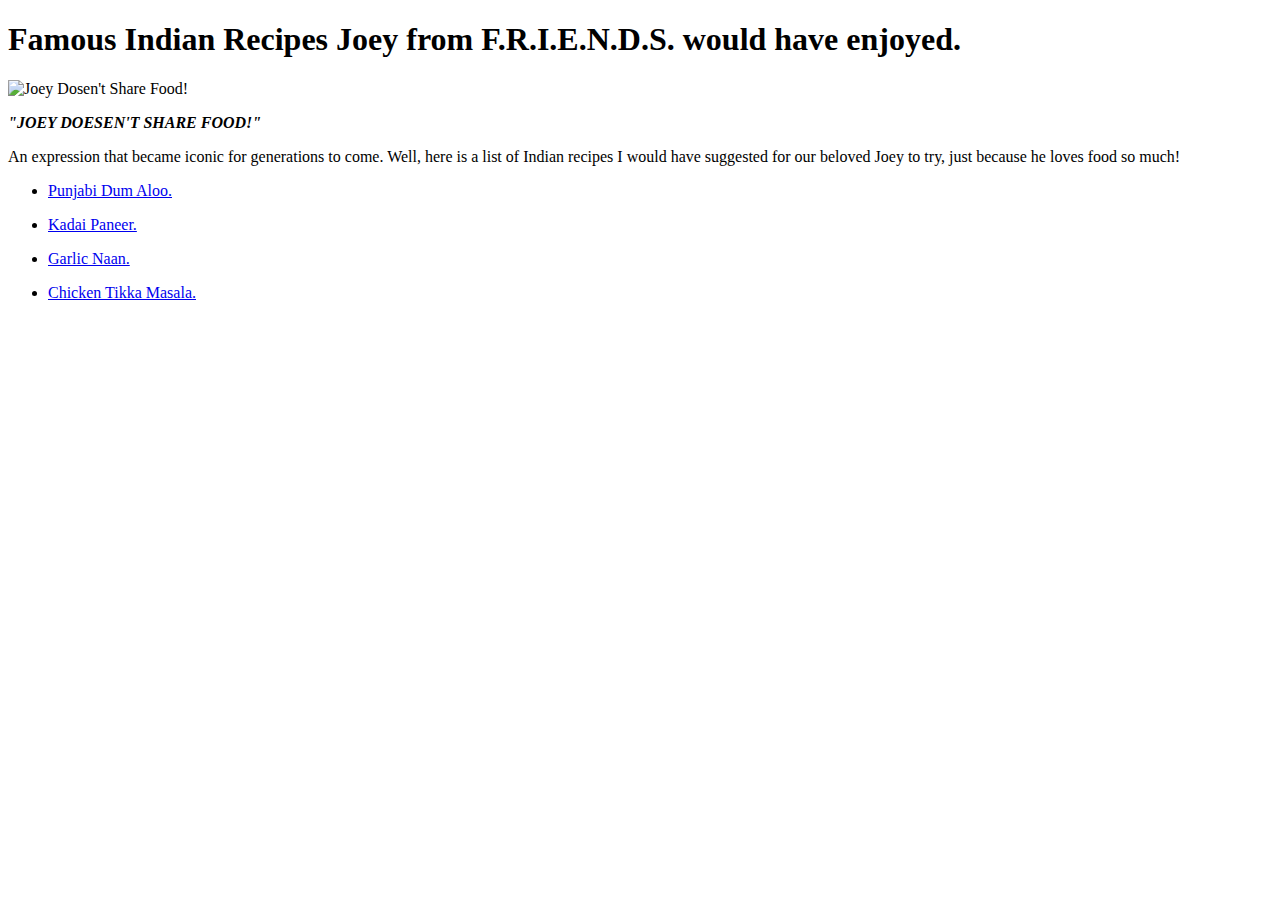
==== index.html @ e3c83024 "fixed typo" ====
<!DOCTYPE html>
<html lang="en">
<head>
    <meta charset="UTF-8">
    <title>Famous Indian Recipes Joey would have enjoyed.</title>
</head>
<body>
    <h1> Famous Indian Recipes Joey from F.R.I.E.N.D.S. would have enjoyed.</h1>
    <p><img src="https://media3.giphy.com/media/llToceLTKQj0R1Asid/giphy.gif" alt="Joey Dosen't Share Food!"></p>
    <p><strong><em>"JOEY DOESEN'T SHARE FOOD!"</em></strong></p><p>An expression that became iconic for generations to come. Well, here is a list of Indian recipes I would have suggested for our beloved Joey to try, just because he loves food so much!</p>
    <ul>
    <li><p><a href="./indian-recipes/punjabi-dum-aloo.html">Punjabi Dum Aloo.</a></p></li>
    <li><p><a href="./indian-recipes/kadai-paneer.html">Kadai Paneer.</a></p></li>
    <li><p><a href="./indian-recipes/garlic-naan.html">Garlic Naan.</a></p></li>
    <li><p><a href="./indian-recipes/chicken-tikka-masala.html">Chicken Tikka Masala.</a></p></li>
    </ul>
</body>
</html>
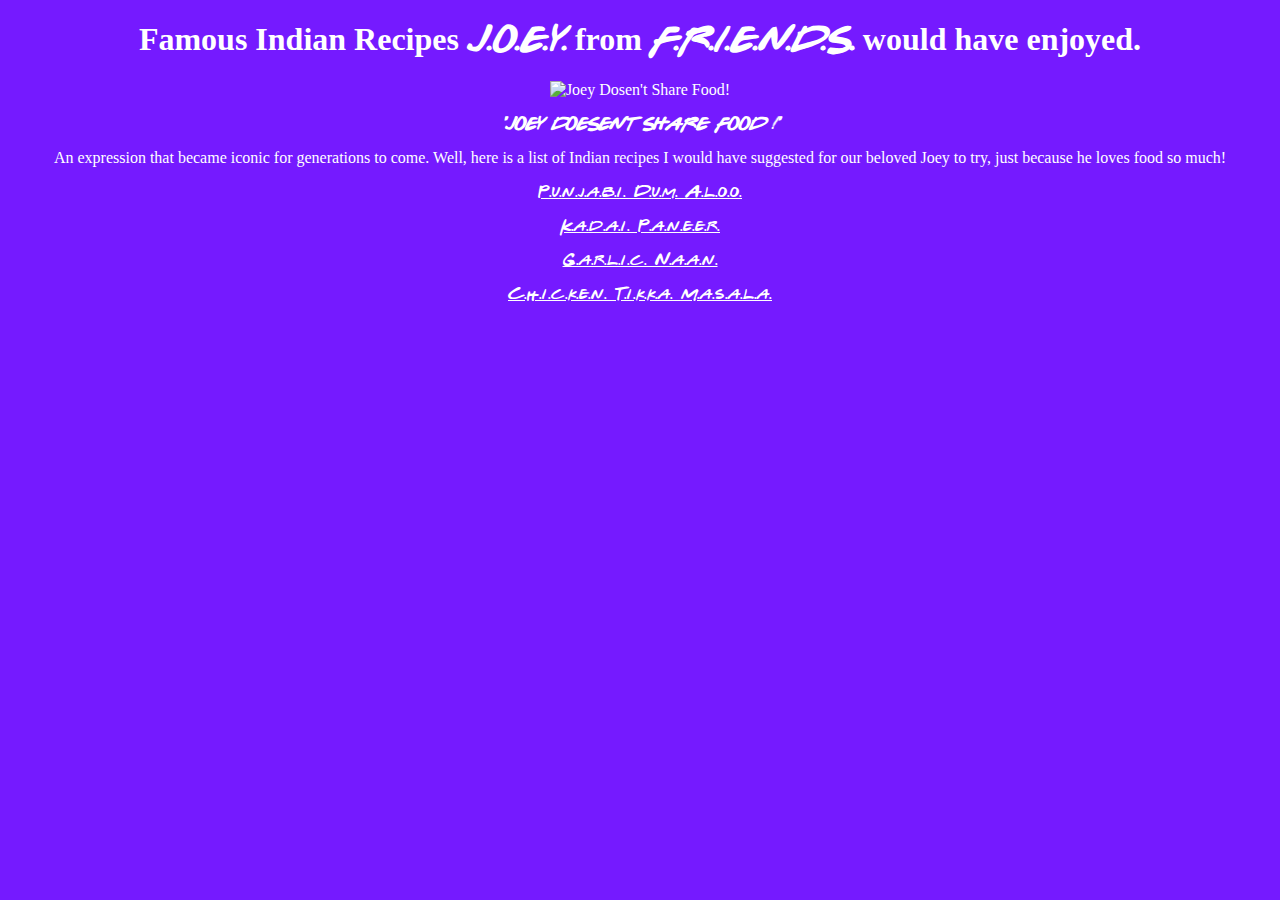
==== commit edd4eba8: "added basic css with fonts." ====
--- a/index.html
+++ b/index.html
@@ -2,17 +2,17 @@
 <html lang="en">
 <head>
     <meta charset="UTF-8">
-    <title>Famous Indian Recipes Joey would have enjoyed.</title>
+    <title>Famous Indian Recipes J.o.e.y. would have enjoyed.</title>
+    <link rel="stylesheet" href="./CSS/styles.css">
 </head>
-<body>
-    <h1> Famous Indian Recipes Joey from F.R.I.E.N.D.S. would have enjoyed.</h1>
+<body><div>
+    <h1> Famous Indian Recipes <em class="friends">J.O.E.Y.</em> from <em class="friends">F.R.I.E.N.D.S.</em> would have enjoyed.</h1>
     <p><img src="https://media3.giphy.com/media/llToceLTKQj0R1Asid/giphy.gif" alt="Joey Dosen't Share Food!"></p>
-    <p><strong><em>"JOEY DOESEN'T SHARE FOOD!"</em></strong></p><p>An expression that became iconic for generations to come. Well, here is a list of Indian recipes I would have suggested for our beloved Joey to try, just because he loves food so much!</p>
-    <ul>
-    <li><p><a href="./indian-recipes/punjabi-dum-aloo.html">Punjabi Dum Aloo.</a></p></li>
-    <li><p><a href="./indian-recipes/kadai-paneer.html">Kadai Paneer.</a></p></li>
-    <li><p><a href="./indian-recipes/garlic-naan.html">Garlic Naan.</a></p></li>
-    <li><p><a href="./indian-recipes/chicken-tikka-masala.html">Chicken Tikka Masala.</a></p></li>
-    </ul>
+    <p><strong><em class="friends">"JOEY DOESEN'T SHARE FOOD !"</em></strong></p><p>An expression that became iconic for generations to come. Well, here is a list of Indian recipes I would have suggested for our beloved Joey to try, just because he loves food so much!</p>
+    <p><a href="./indian-recipes/punjabi-dum-aloo.html" target="_blank" class="friends">P.u.n.j.a.b.i. D.u.m. A.l.o.o.</a></p>
+    <p><a href="./indian-recipes/kadai-paneer.html" target="_blank" class="friends">K.a.d.a.i. P.a.n.e.e.r.</a></p>
+    <p><a href="./indian-recipes/garlic-naan.html" target="_blank" class="friends">G.a.r.l.i.c. N.a.a.n.</a></p>
+    <p><a href="./indian-recipes/chicken-tikka-masala.html" target="_blank" class="friends">C.h.i.c.k.e.n. T.i.k.k.a. M.a.s.a.l.a.</a></p>
+    </div>
 </body>
 </html>--- a/CSS/styles.css
+++ b/CSS/styles.css
@@ -0,0 +1,23 @@
+@font-face {
+    font-family: "Gabriel Weiss' Friends Font";
+    src: url("../fonts/friends/GABRWFFR.TTF");
+}
+* {
+    background-color: #751aff;
+    color: #ffffff;
+    font-family: "Times New Roman", sans-serif;
+}
+div {
+    text-align: center;
+}
+#image {
+    height: auto;
+    width: 310px;
+}
+img {
+    height: auto;
+    width: 500px;
+}
+.friends {
+    font-family: "Gabriel Weiss' Friends Font";
+}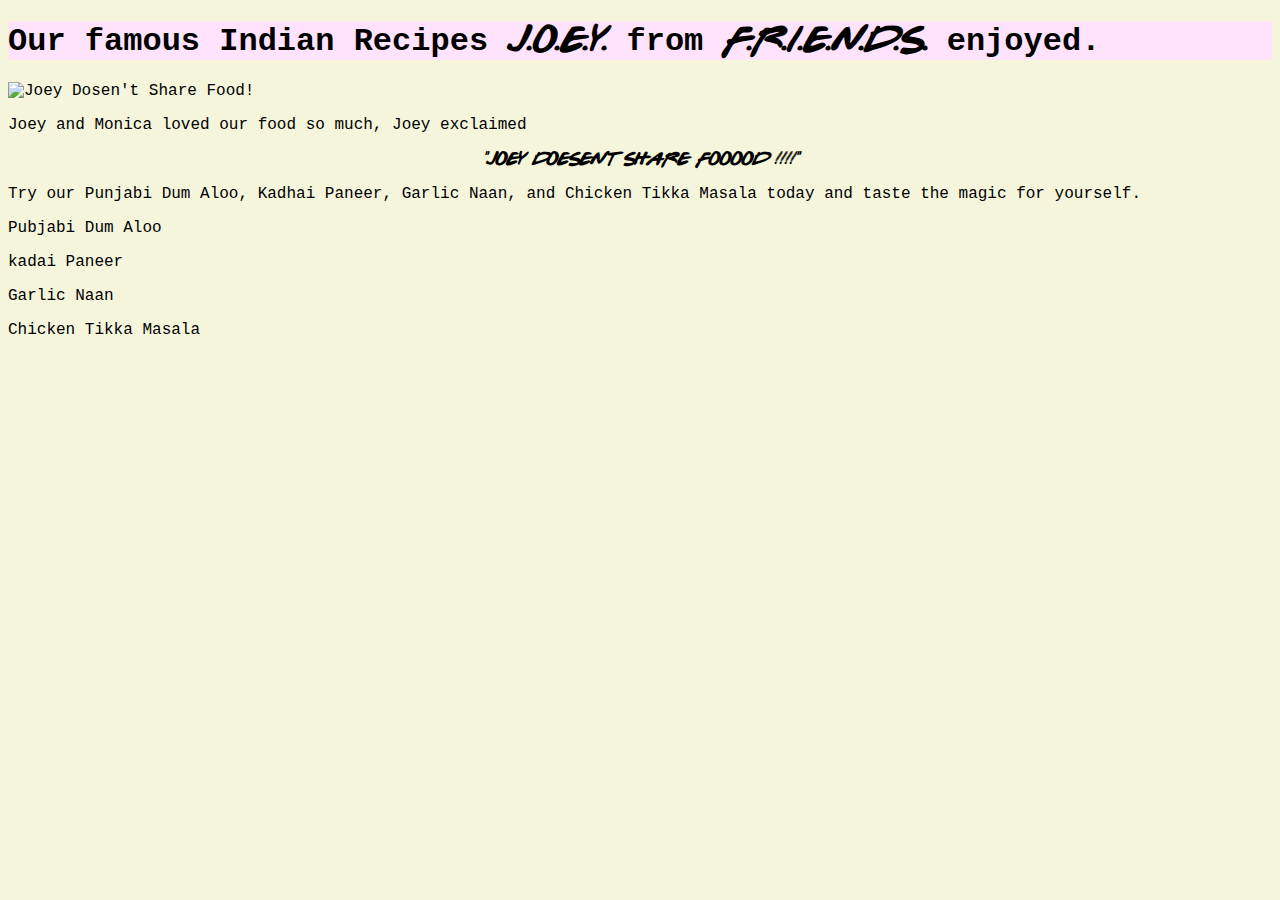
==== commit 00c2fa5c: "changed html and css" ====
--- a/index.html
+++ b/index.html
@@ -2,17 +2,16 @@
 <html lang="en">
 <head>
     <meta charset="UTF-8">
-    <title>Famous Indian Recipes J.o.e.y. would have enjoyed.</title>
+    <title>J.o.e.y. & indian food.</title>
     <link rel="stylesheet" href="./CSS/styles.css">
 </head>
-<body><div>
-    <h1> Famous Indian Recipes <em class="friends">J.O.E.Y.</em> from <em class="friends">F.R.I.E.N.D.S.</em> would have enjoyed.</h1>
-    <p><img src="https://media3.giphy.com/media/llToceLTKQj0R1Asid/giphy.gif" alt="Joey Dosen't Share Food!"></p>
-    <p><strong><em class="friends">"JOEY DOESEN'T SHARE FOOD !"</em></strong></p><p>An expression that became iconic for generations to come. Well, here is a list of Indian recipes I would have suggested for our beloved Joey to try, just because he loves food so much!</p>
-    <p><a href="./indian-recipes/punjabi-dum-aloo.html" target="_blank" class="friends">P.u.n.j.a.b.i. D.u.m. A.l.o.o.</a></p>
-    <p><a href="./indian-recipes/kadai-paneer.html" target="_blank" class="friends">K.a.d.a.i. P.a.n.e.e.r.</a></p>
-    <p><a href="./indian-recipes/garlic-naan.html" target="_blank" class="friends">G.a.r.l.i.c. N.a.a.n.</a></p>
-    <p><a href="./indian-recipes/chicken-tikka-masala.html" target="_blank" class="friends">C.h.i.c.k.e.n. T.i.k.k.a. M.a.s.a.l.a.</a></p>
-    </div>
+<body>
+    <h1 class="head">Our famous Indian Recipes <em class="friends head">J.O.E.Y.</em> from <em class="friends head">F.R.I.E.N.D.S.</em> enjoyed.</h1>
+    <p><img src="https://media3.giphy.com/media/llToceLTKQj0R1Asid/giphy.gif" alt="Joey Dosen't Share Food!" id="image"></p>
+    <p>Joey and Monica loved our food so much, Joey exclaimed</p><p id="cen"><strong><em class="friends">''JOEY DOESEN'T SHARE FOOOOD !!!!''</em></strong></p><p>Try our Punjabi Dum Aloo, Kadhai Paneer, Garlic Naan, and Chicken Tikka Masala today and taste the magic for yourself.</p>
+    <p><a href="./indian-recipes/punjabi-dum-aloo.html" target="_blank">Pubjabi Dum Aloo</a></p>
+    <p><a href="./indian-recipes/kadai-paneer.html" target="_blank">kadai Paneer</a></p>
+    <p><a href="./indian-recipes/garlic-naan.html" target="_blank">Garlic Naan</a></p>
+    <p><a href="./indian-recipes/chicken-tikka-masala.html" target="_blank">Chicken Tikka Masala</a></p>
 </body>
 </html>--- a/CSS/styles.css
+++ b/CSS/styles.css
@@ -3,12 +3,17 @@
     src: url("../fonts/friends/GABRWFFR.TTF");
 }
 * {
-    background-color: #751aff;
-    color: #ffffff;
-    font-family: "Times New Roman", sans-serif;
+    background-color: beige;
+    color: black;
+    font-family: "Courier New", "Times New Roman", sans-serif;
 }
-div {
+#cen{
+    background-color: beige;
     text-align: center;
+}
+.head{
+    text-align: left;
+    background-color: #ffe3fc;
 }
 #image {
     height: auto;
@@ -20,4 +25,12 @@
 }
 .friends {
     font-family: "Gabriel Weiss' Friends Font";
+}
+a:link { text-decoration: none; }
+a:visited { text-decoration: none; }
+a:hover { text-decoration: none; }
+a:active { text-decoration: none; }
+.head.fonted{
+    font-family: "Courier New", Courier, monospace;
+
 }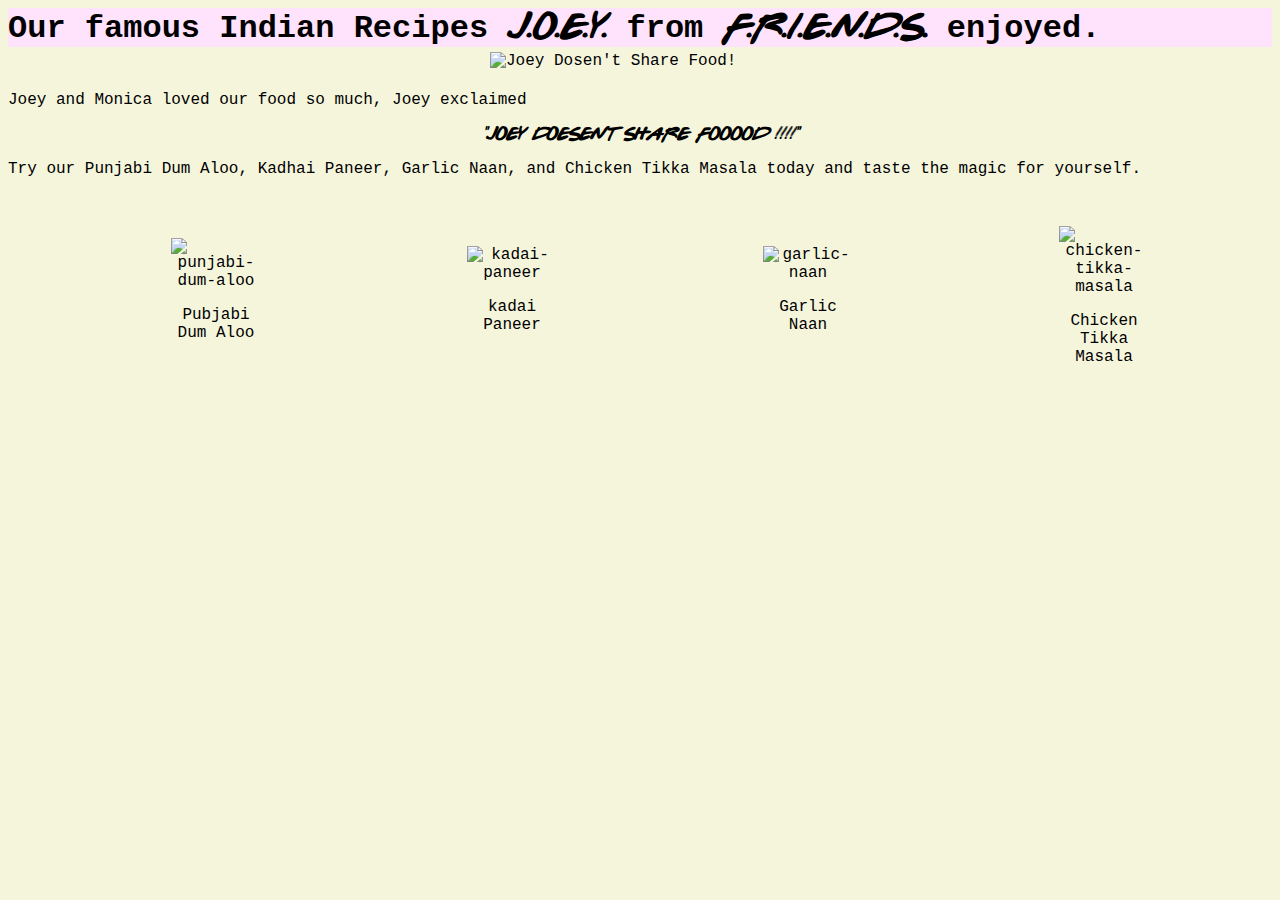
==== commit 3125cc4e: "modified css learning box model and tweak index.html to do so" ====
--- a/index.html
+++ b/index.html
@@ -7,11 +7,13 @@
 </head>
 <body>
     <h1 class="head">Our famous Indian Recipes <em class="friends head">J.O.E.Y.</em> from <em class="friends head">F.R.I.E.N.D.S.</em> enjoyed.</h1>
-    <p><img src="https://media3.giphy.com/media/llToceLTKQj0R1Asid/giphy.gif" alt="Joey Dosen't Share Food!" id="image"></p>
+    <p class="imag"><img src="https://media3.giphy.com/media/llToceLTKQj0R1Asid/giphy.gif" alt="Joey Dosen't Share Food!" id="image"></p>
     <p>Joey and Monica loved our food so much, Joey exclaimed</p><p id="cen"><strong><em class="friends">''JOEY DOESEN'T SHARE FOOOOD !!!!''</em></strong></p><p>Try our Punjabi Dum Aloo, Kadhai Paneer, Garlic Naan, and Chicken Tikka Masala today and taste the magic for yourself.</p>
-    <p><a href="./indian-recipes/punjabi-dum-aloo.html" target="_blank">Pubjabi Dum Aloo</a></p>
-    <p><a href="./indian-recipes/kadai-paneer.html" target="_blank">kadai Paneer</a></p>
-    <p><a href="./indian-recipes/garlic-naan.html" target="_blank">Garlic Naan</a></p>
-    <p><a href="./indian-recipes/chicken-tikka-masala.html" target="_blank">Chicken Tikka Masala</a></p>
+    <ul class="list">
+    <li class="item"><p><img src="https://www.cookwithmanali.com/wp-content/uploads/2020/08/Punjabi-Dum-Aloo-310x310.jpg" alt="punjabi-dum-aloo" class="small"></p><a href="./indian-recipes/punjabi-dum-aloo.html" target="_blank">Pubjabi Dum Aloo</a></li>
+    <li class="item"><p><img src="https://www.cookwithmanali.com/wp-content/uploads/2017/03/Best-Kadai-Paneer-310x310.jpg" alt="kadai-paneer" class="small"></p><a href="./indian-recipes/kadai-paneer.html" target="_blank">kadai Paneer</a></li>
+    <li class="item"><p><img src="https://www.cookwithmanali.com/wp-content/uploads/2018/09/Garlic-Naan-310x310.jpg" alt="garlic-naan" class="small"></p><a href="./indian-recipes/garlic-naan.html" target="_blank">Garlic Naan</a></li>
+    <li class="item"><p><img src="https://thecurrymommy.com/wp-content/uploads/2018/08/no-cream-chicken-tikka-masala.jpg" alt="chicken-tikka-masala" class="small ctk"></p><a href="./indian-recipes/chicken-tikka-masala.html" target="_blank">Chicken Tikka Masala</a></li>
+    </ul>
 </body>
 </html>--- a/CSS/styles.css
+++ b/CSS/styles.css
@@ -6,6 +6,8 @@
     background-color: beige;
     color: black;
     font-family: "Courier New", "Times New Roman", sans-serif;
+    /*border: 2px solid red;*/
+    box-sizing: border-box;
 }
 #cen{
     background-color: beige;
@@ -14,23 +16,48 @@
 .head{
     text-align: left;
     background-color: #ffe3fc;
+    margin: 0px;
 }
 #image {
+    padding: 5px;
     height: auto;
-    width: 310px;
+    max-width: 310px;
+    margin: 0 auto;
 }
 img {
     height: auto;
-    width: 500px;
+    max-width: 310px;
+    margin: 0 auto;
 }
 .friends {
     font-family: "Gabriel Weiss' Friends Font";
 }
+.list{
+    margin:  20px;
+    display: flex;
+    list-style: none;
+    text-align: center;
+}
 a:link { text-decoration: none; }
 a:visited { text-decoration: none; }
-a:hover { text-decoration: none; }
+a:hover { text-decoration: underline; }
 a:active { text-decoration: none; }
 .head.fonted{
     font-family: "Courier New", Courier, monospace;
-
+}
+.item{
+    max-width: 100px;
+    margin: auto;
+}
+.imag{
+    max-width: 310px;
+    margin: 0 auto;
+}
+.small{
+    height: 90px;
+    max-width: 90px;
+    margin: 0 auto;
+}
+.ctk{
+    margin-top: 12px;
 }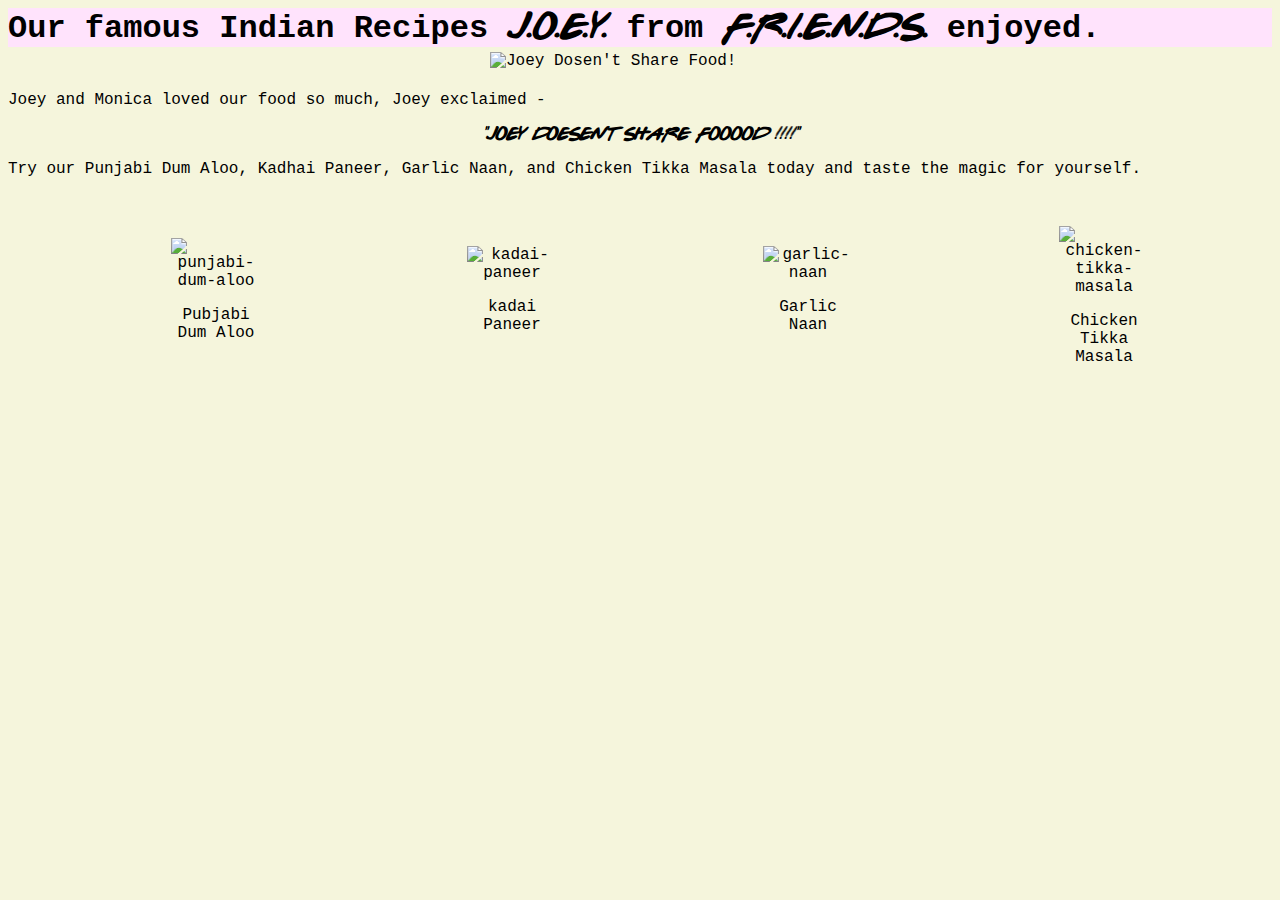
==== commit 1916b6b3: "fixed typo" ====
--- a/index.html
+++ b/index.html
@@ -8,7 +8,7 @@
 <body>
     <h1 class="head">Our famous Indian Recipes <em class="friends head">J.O.E.Y.</em> from <em class="friends head">F.R.I.E.N.D.S.</em> enjoyed.</h1>
     <p class="imag"><img src="https://media3.giphy.com/media/llToceLTKQj0R1Asid/giphy.gif" alt="Joey Dosen't Share Food!" id="image"></p>
-    <p>Joey and Monica loved our food so much, Joey exclaimed</p><p id="cen"><strong><em class="friends">''JOEY DOESEN'T SHARE FOOOOD !!!!''</em></strong></p><p>Try our Punjabi Dum Aloo, Kadhai Paneer, Garlic Naan, and Chicken Tikka Masala today and taste the magic for yourself.</p>
+    <p>Joey and Monica loved our food so much, Joey exclaimed - </p><p id="cen"><strong><em class="friends">''JOEY DOESEN'T SHARE FOOOOD !!!!''</em></strong></p><p>Try our Punjabi Dum Aloo, Kadhai Paneer, Garlic Naan, and Chicken Tikka Masala today and taste the magic for yourself.</p>
     <ul class="list">
     <li class="item"><p><img src="https://www.cookwithmanali.com/wp-content/uploads/2020/08/Punjabi-Dum-Aloo-310x310.jpg" alt="punjabi-dum-aloo" class="small"></p><a href="./indian-recipes/punjabi-dum-aloo.html" target="_blank">Pubjabi Dum Aloo</a></li>
     <li class="item"><p><img src="https://www.cookwithmanali.com/wp-content/uploads/2017/03/Best-Kadai-Paneer-310x310.jpg" alt="kadai-paneer" class="small"></p><a href="./indian-recipes/kadai-paneer.html" target="_blank">kadai Paneer</a></li>
